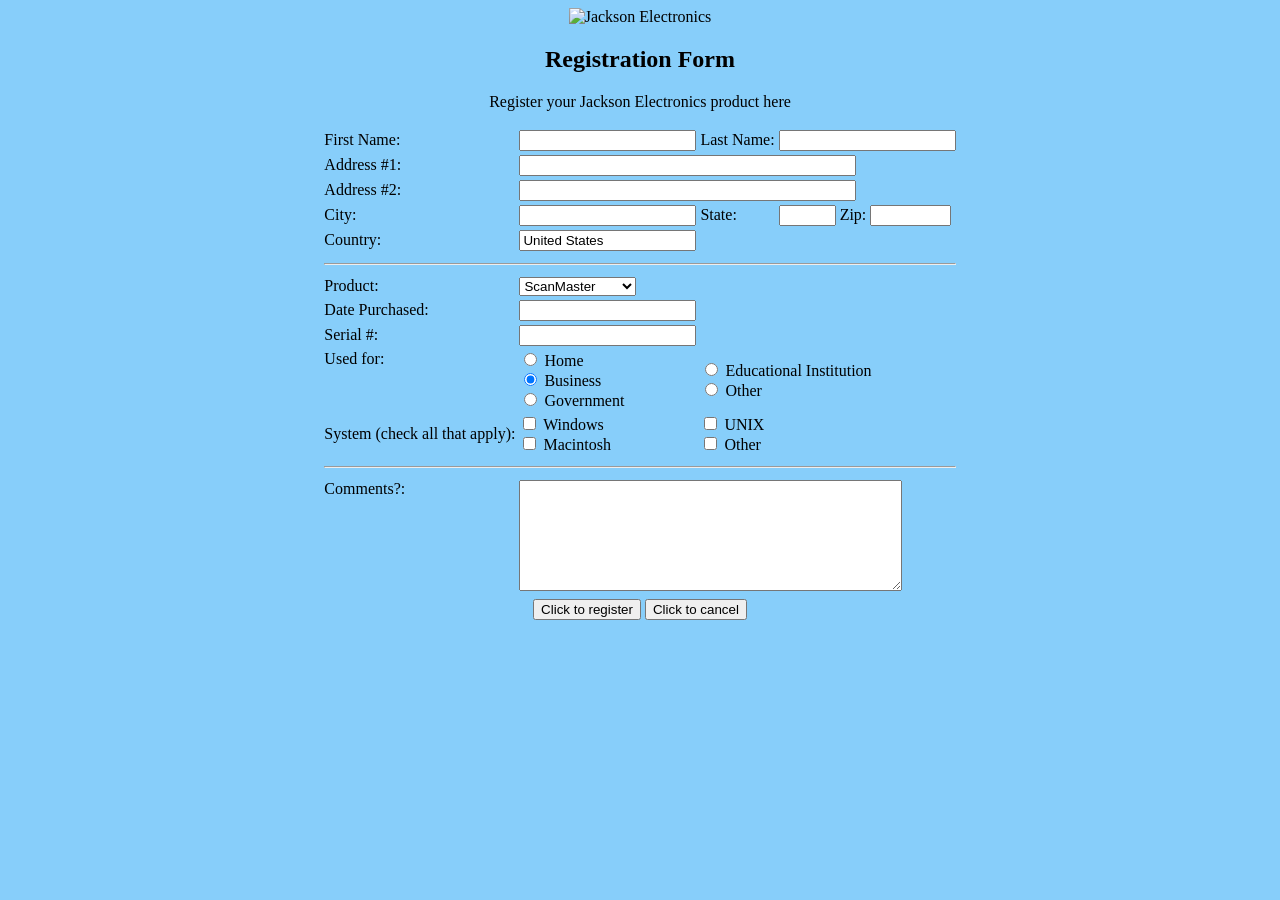
==== Bai48/hinh/Register.html @ f87073f0 "Add files via upload" ====
<!DOCTYPE html>
<html lang="vi">
<head>
    <meta charset="UTF-8">
    <title>Register</title>
</head>

<body bgcolor="lightskyblue">

    <div align="center">
        <img src="hinh/Jackson.gif" alt="Jackson Electronics">
        <h2>Registration Form</h2>
        <p>Register your Jackson Electronics product here</p>
    </div>

    <form>
        <table align="center">

            <tr>
                <td>First Name:</td>
                <td>
                    <input type="text" name="firstname">
                </td>

                <td>Last Name:</td>
                <td>
                    <input type="text" name="lastname">
                </td>
            </tr>

            <tr>
                <td>Address #1:</td>
                <td colspan="3">
                    <input type="text" name="address1" size="40">
                </td>
            </tr>

            <tr>
                <td>Address #2:</td>
                <td colspan="3">
                    <input type="text" name="address2" size="40">
                </td>
            </tr>

            <tr>
                <td>City:</td>
                <td>
                    <input type="text" name="city">
                </td>

                <td>State:</td>
                <td>
                    <input type="text" name="state" size="5">
                    Zip:
                    <input type="text" name="zip" size="8">
                </td>
            </tr>

            <tr>
                <td>Country:</td>
                <td>
                    <input type="text" name="country" value="United States">
                </td>
            </tr>

            <tr>
                <td colspan="4">
                    <hr>
                </td>
            </tr>

            <tr>
                <td>Product:</td>
                <td>
                    <select name="product">
                        <option>ScanMaster</option>
                        <option>LaserPrint 1000</option>
                        <option>Print/Scan 150</option>
                    </select>
                </td>
            </tr>

            <tr>
                <td>Date Purchased:</td>
                <td>
                    <input type="text" name="date">
                </td>
            </tr>

            <tr>
                <td>Serial #:</td>
                <td>
                    <input type="text" name="serial">
                </td>
            </tr>

            <tr>
                <td valign="top">Used for:</td>

                <td>
                    <input type="radio" name="usedfor" value="Home"> Home
                    <br>

                    <input type="radio" name="usedfor" value="Business" checked> Business
                    <br>

                    <input type="radio" name="usedfor" value="Government"> Government
                </td>

                <td colspan="2">
                    <input type="radio" name="usedfor" value="Educational Institution">
                    Educational Institution
                    <br>

                    <input type="radio" name="usedfor" value="Other">
                    Other
                </td>
            </tr>

            <tr>
                <td>System (check all that apply):</td>

                <td>
                    <input type="checkbox" name="system" value="Windows"> Windows
                    <br>

                    <input type="checkbox" name="system" value="Macintosh"> Macintosh
                </td>

                <td colspan="2">
                    <input type="checkbox" name="system" value="UNIX"> UNIX
                    <br>

                    <input type="checkbox" name="system" value="Other"> Other
                </td>
            </tr>

            <tr>
                <td colspan="4">
                    <hr>
                </td>
            </tr>

            <tr>
                <td valign="top">Comments?:</td>

                <td colspan="3">
                    <textarea name="comments" rows="7" cols="45"></textarea>
                </td>
            </tr>

            <tr>
                <td colspan="4" align="center">

                    <input
                        type="button"
                        value="Click to register"
                        onclick="alert('Đăng ký thành công!')">

                    <input
                        type="reset"
                        value="Click to cancel">

                </td>
            </tr>

        </table>
    </form>

</body>
</html>
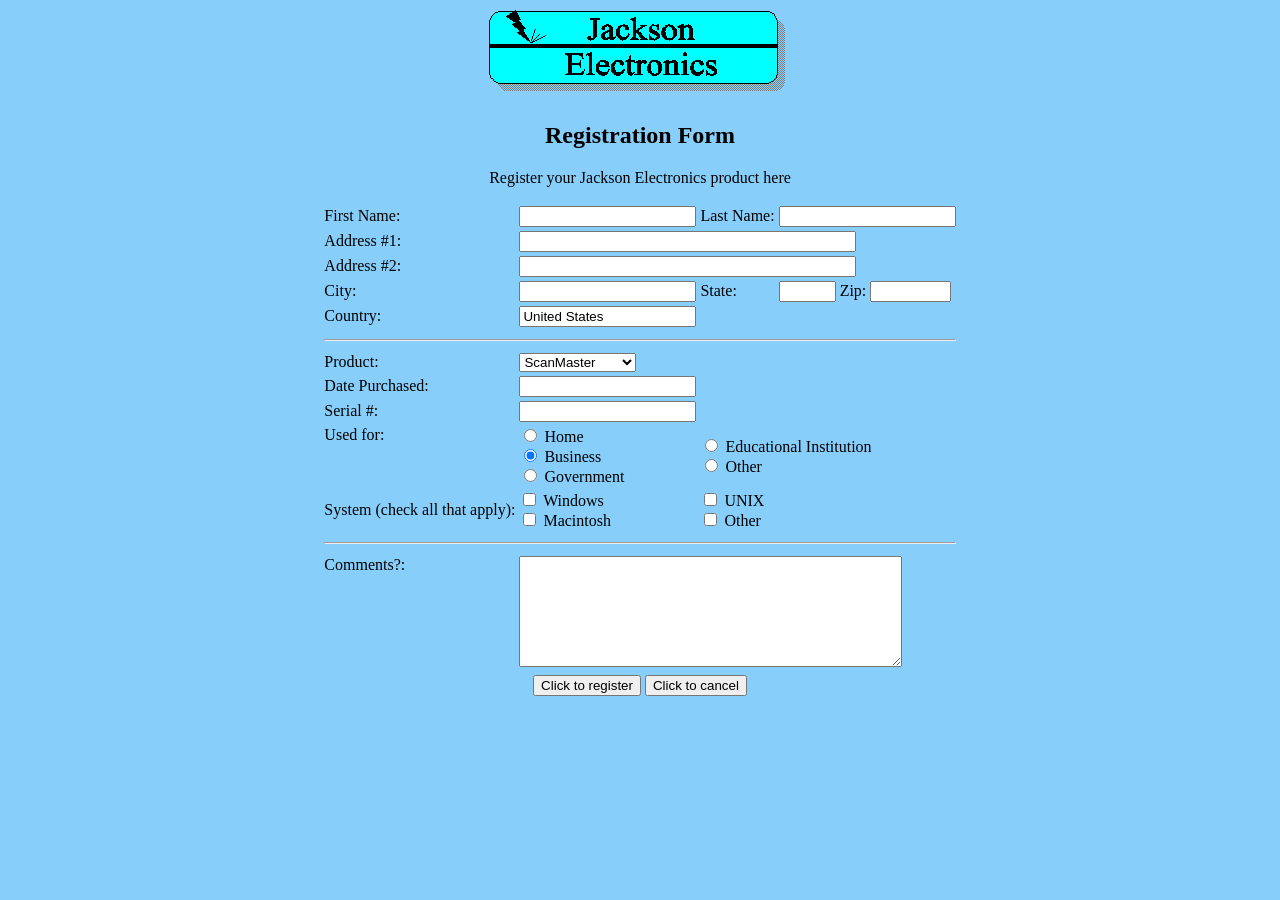
==== commit 1048e192: "Update Register.html" ====
--- a/Bai48/hinh/Register.html
+++ b/Bai48/hinh/Register.html
@@ -8,7 +8,7 @@
 <body bgcolor="lightskyblue">
 
     <div align="center">
-        <img src="hinh/Jackson.gif" alt="Jackson Electronics">
+        <img src="Jackson.gif" alt="Jackson Electronics">
         <h2>Registration Form</h2>
         <p>Register your Jackson Electronics product here</p>
     </div>
@@ -168,4 +168,4 @@
     </form>
 
 </body>
-</html>+</html>
